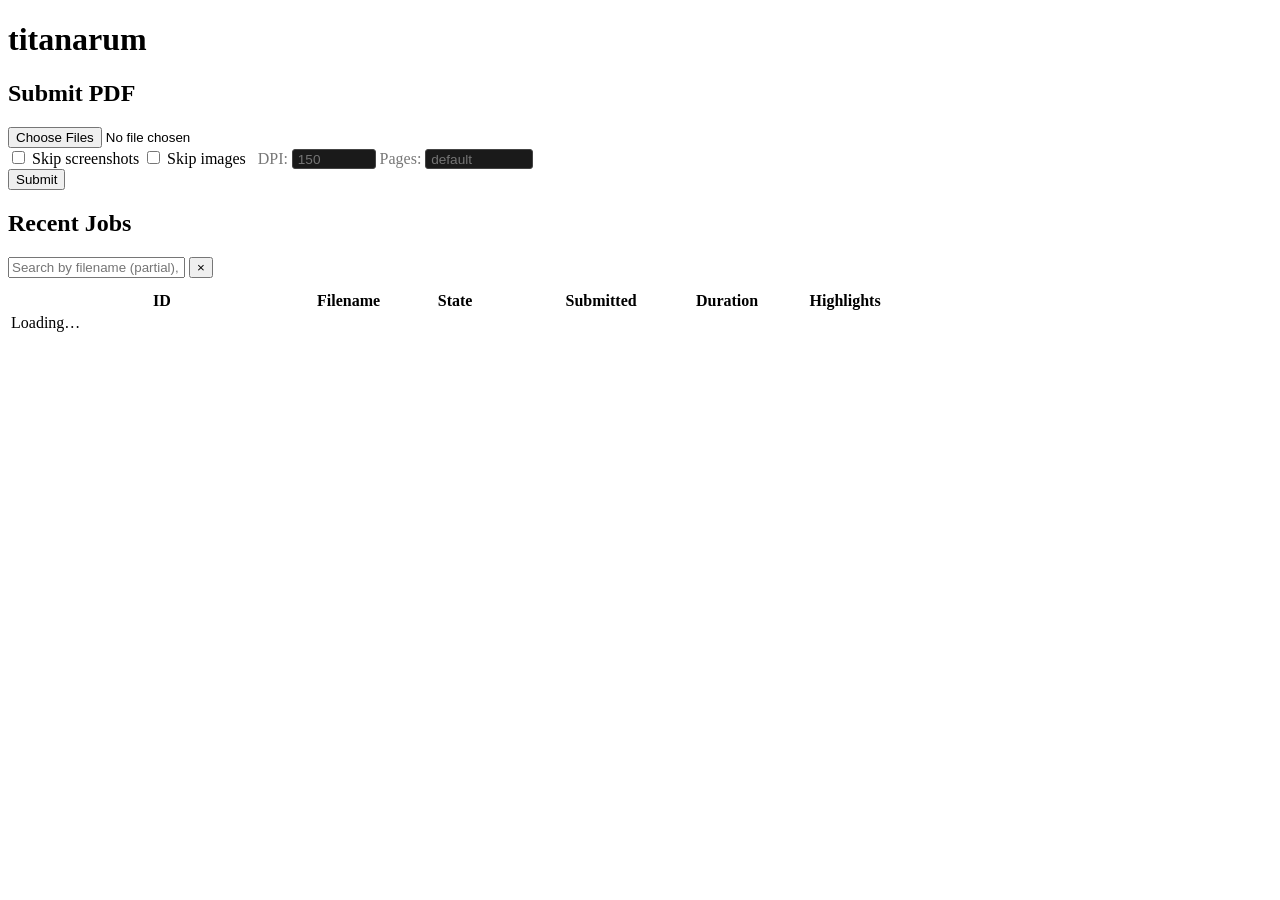
==== titanarum/static/index.html @ 640ffa34 "feat(ingress): blastbox serve web UI for titanarum (ported from RedTusk) Adds titanarum/blastbox_ing" ====
<!DOCTYPE html>
<html lang="en">
<head>
  <meta charset="UTF-8">
  <meta name="viewport" content="width=device-width, initial-scale=1.0">
  <meta http-equiv="Cache-Control" content="no-cache, no-store, must-revalidate">
  <meta http-equiv="Pragma" content="no-cache">
  <title>titanarum</title>
  <link rel="icon" href="data:image/svg+xml,%3Csvg xmlns='http://www.w3.org/2000/svg' viewBox='0 0 16 16'%3E%3Crect width='16' height='16' rx='3' fill='%23c0392b'/%3E%3Ctext x='8' y='12' font-size='10' text-anchor='middle' fill='%23fff' font-family='monospace'%3Et%3C/text%3E%3C/svg%3E">
  <link rel="stylesheet" href="/assets/app.css" />
</head>
<body>
  <h1><a href="/" data-act="nav-list" data-prevent="1" style="color:inherit;text-decoration:none">titanarum</a> <span id="version"></span></h1>

  <!-- Detail view — shown only on /jobs/<id>. Renders into #detail-content
       via showJobDetailView(). -->
  <div id="detail-view" style="display:none">
    <div class="card">
      <div class="detail-hdr" style="display:flex;align-items:center;gap:0.75rem;margin-bottom:0.75rem">
        <a href="/" data-act="nav-list" data-prevent="1" style="color:#64b5f6;text-decoration:none;font-size:0.9rem">&#8592; Recent Jobs</a>
        <span style="color:#555">/</span>
        <span style="font-family:'Courier New',monospace;font-size:0.85rem;color:#c0392b" id="detail-id"></span>
        <span id="detail-state" style="margin-left:auto"></span>
      </div>
      <div id="detail-content"></div>
    </div>
  </div>

  <!-- List view — shown on / (default). The Submit + Recent Jobs cards. -->
  <div id="list-view">
  <div class="card">
    <h2>Submit PDF</h2>
    <div class="upload-row">
      <input type="file" id="file-input" accept=".pdf" multiple>
    </div>
    <div class="toggles">
      <label><input type="checkbox" id="toggle-skip-screenshots"> Skip screenshots</label>
      <label><input type="checkbox" id="toggle-skip-images"> Skip images</label>
      <label style="margin-left:0.5rem;color:#777">DPI:</label>
      <input type="number" id="opt-dpi" min="50" max="600" placeholder="150"
             style="width:4.5rem;background:#1a1a1a;border:1px solid #444;color:#ccc;padding:0.1rem 0.3rem;border-radius:3px;font-size:0.85rem">
      <label style="color:#777">Pages:</label>
      <input type="text" id="opt-pages" placeholder="default" title="e.g. 1-4,z  or  all"
             style="width:6rem;background:#1a1a1a;border:1px solid #444;color:#ccc;padding:0.1rem 0.3rem;border-radius:3px;font-size:0.85rem">
    </div>
    <div class="btn-row">
      <button id="queue-btn" data-act="upload-async">Submit</button>
    </div>
    <div id="upload-status"></div>
  </div>

  <div class="card">
    <div class="table-header">
      <h2>Recent Jobs</h2>
      <span id="refresh-indicator"></span>
    </div>
    <div class="search-row" style="margin-top:0.5rem">
      <input type="text" id="search-input" placeholder="Search by filename (partial), SHA-256, or job ID&hellip;"
             autocomplete="off" spellcheck="false" title="Search by filename (partial), SHA-256, or job ID">
      <button id="search-clear" data-act="clear-search" title="Clear">&times;</button>
      <span id="search-count"></span>
    </div>
    <div id="state-pills" style="margin-top:0.4rem;display:flex;gap:0.4rem;flex-wrap:wrap;font-size:0.78rem"></div>
    <div class="jobs-scroll" style="margin-top:0.25rem">
      <table>
        <colgroup>
          <col style="width: 19rem">    <!-- ID (full 36-char UUID, no ellipsis) -->
          <col>                         <!-- Filename (flexes to fill) -->
          <col style="width: 9rem">    <!-- State -->
          <col style="width: 9rem">    <!-- Submitted -->
          <col style="width: 6.5rem">  <!-- Duration -->
          <col style="width: 8rem">    <!-- Highlights -->
        </colgroup>
        <thead>
          <tr><th>ID</th><th>Filename</th><th>State</th><th>Submitted</th><th>Duration</th><th>Highlights</th></tr>
        </thead>
        <tbody id="jobs-body">
          <tr><td colspan="6" class="no-jobs">Loading&hellip;</td></tr>
        </tbody>
      </table>
    </div>
    <div id="pager"></div>
  </div>
  </div><!-- #list-view -->

  <script src="/assets/app.js"></script>
</body>
</html>
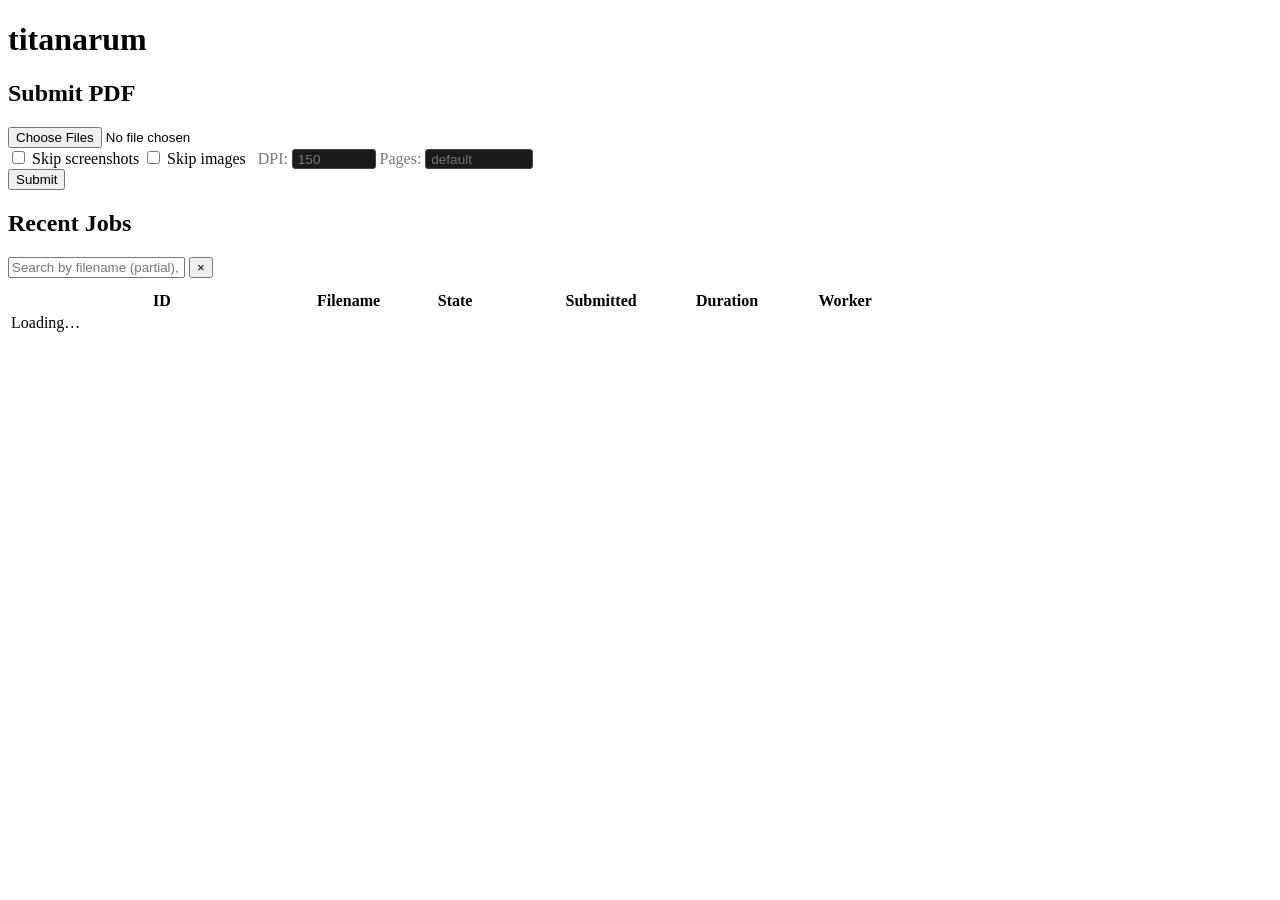
==== commit c07bea20: "fix(ui): block executable URL schemes, plus four review fixes Five findings from the Copilot review " ====
--- a/titanarum/static/index.html
+++ b/titanarum/static/index.html
@@ -69,10 +69,10 @@
           <col style="width: 9rem">    <!-- State -->
           <col style="width: 9rem">    <!-- Submitted -->
           <col style="width: 6.5rem">  <!-- Duration -->
-          <col style="width: 8rem">    <!-- Highlights -->
+          <col style="width: 8rem">    <!-- Worker -->
         </colgroup>
         <thead>
-          <tr><th>ID</th><th>Filename</th><th>State</th><th>Submitted</th><th>Duration</th><th>Highlights</th></tr>
+          <tr><th>ID</th><th>Filename</th><th>State</th><th>Submitted</th><th>Duration</th><th>Worker</th></tr>
         </thead>
         <tbody id="jobs-body">
           <tr><td colspan="6" class="no-jobs">Loading&hellip;</td></tr>
